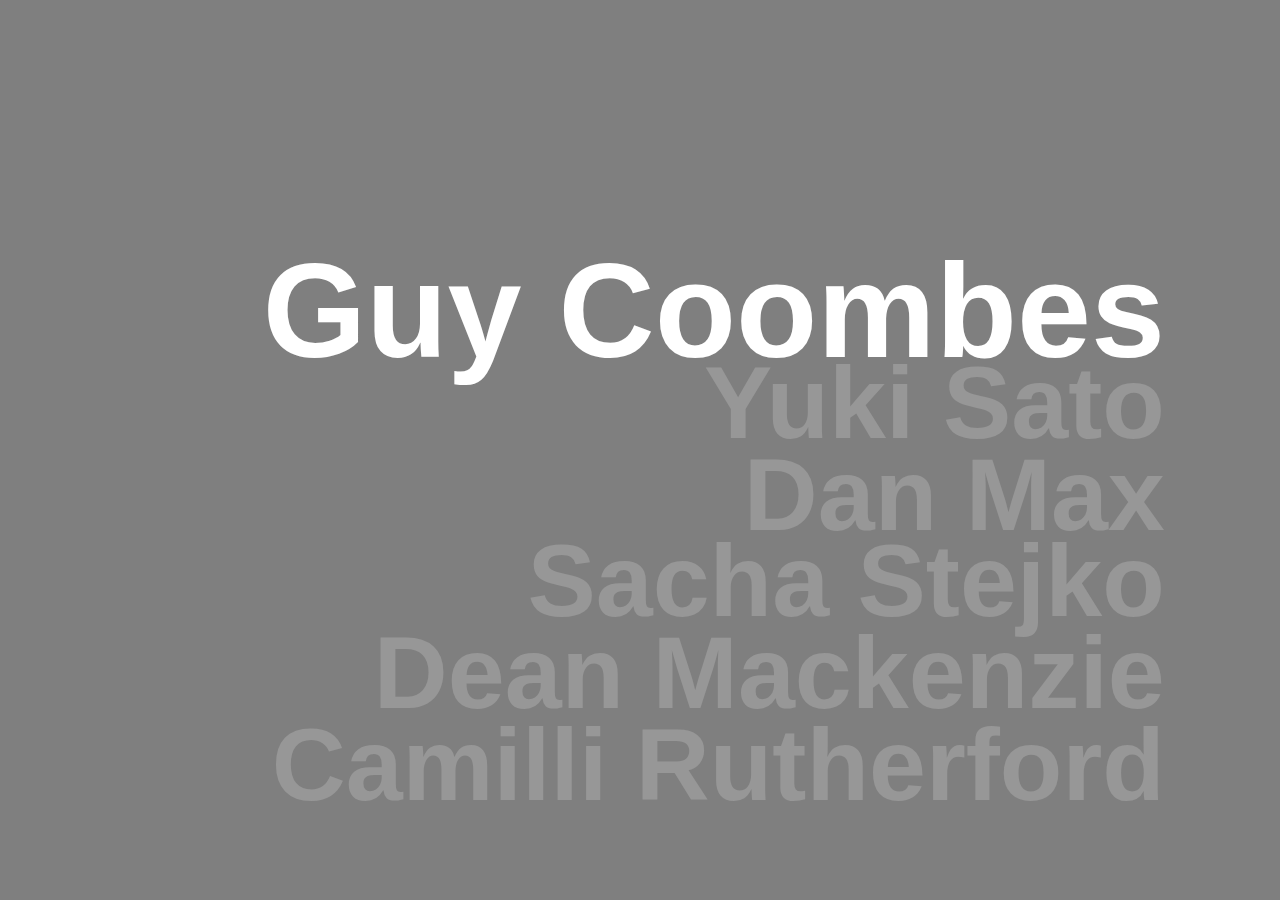
==== index.html @ ca0a54b2 "first commit" ====
<!DOCTYPE html>
<html lang="en">

<head>
    <meta charset="UTF-8">
    <meta name="viewport" content="width=device-width, initial-scale=1.0">
    <title>Document</title>
    <link rel="stylesheet" href="style.css">
</head>

<body>
    <div id="main">
        <div id="page1">


            <div id="pack">

                <div class="line1">
                    <h1 class="name1">Guy Coombes</h1>

                </div>
                <div class="line2">
                    <h1 class="name2">Yuki Sato</h1>

                </div>
                <div class="line3">
                    <h1 class="name3">Dan Max</h1>

                </div>
                <div class="line4">
                    <h1 class="name4">Sacha Stejko</h1>

                </div>
                <div class="line5">
                    <h1 class="name5">Dean Mackenzie</h1>

                </div>
                <div class="line6">
                    <h1 class="name6">Camilli Rutherford</h1>

                </div>


            </div>



        </div>

    </div>



    <script src="https://cdnjs.cloudflare.com/ajax/libs/gsap/3.12.5/gsap.min.js"
        integrity="sha512-7eHRwcbYkK4d9g/6tD/mhkf++eoTHwpNM9woBxtPUBWm67zeAfFC+HrdoE2GanKeocly/VxeLvIqwvCdk7qScg=="
        crossorigin="anonymous" referrerpolicy="no-referrer"></script>
    <script src="script.js"></script>
</body>

</html>
---- style.css ----
* {
    margin: 0;
    padding: 0;
    box-sizing: border-box;
    font-family: neu;
}

html,
body {
    width: 100%;
    height: 100%;
}

#main {
    overflow: hidden;
}

#page1 {
    width: 100%;
    height: 100vh;
    position: relative;
}

#background-container {
    position: absolute;
    top: 0;
    left: 0;
    width: 100%;
    height: 100%;
    z-index: 1;
}

#pack {
    width: 40vw;
    height: 60vh;
    position: absolute;
    top: 30%;
    right:1%;
    display: flex;
    justify-content: space-between;
    flex-direction: column;
    z-index: 99999999999999999999;
    background-color:sandybrown;
}

#pack h1 {
    transition: all 0.3s ease;
    cursor: pointer;
    mix-blend-mode: exclusion;
}

.name1, .name2, .name3, .name4, .name5, .name6 {
    font-size: 8vw;
    position: absolute;
    right: 8%;
    text-align: end;
    font-weight: 600;
    font-family: sans-serif;
    transform-origin: right center;
}

.line6 {
    color: white;
    width: 100vw;
    position: absolute;
    height: 10vh;
    /* background-color:green; */
    right: 0%;
    display: flex;
    align-items: center;
    justify-content: space-between;
    bottom: 0%;
}

.line5 {
    color: white;
    width: 100vw;
    position: absolute;
    /* background-color:brown; */
    height: 10vh;
    right: 0%;
    display: flex;
    align-items: center;
    justify-content: space-between;
    bottom: 17%;
}

.line1 {
    color: white;
    width: 100vw;
    position: absolute;
    height: 10vh;
    right: 0%;
    /* background-color: red; */
    display: flex;
    align-items: center;
    justify-content: space-between;
    bottom: 84%;
}

.line2 {
    color: white;
    position: absolute;
    width: 100vw;
    right: 0%;
    bottom: 67%;
    height: 10vh;
    display: flex;
    align-items: center;
    justify-content: center;
    /* background-color:lightskyblue; */
}

.line3 {
    color: white;
    width: 100vw;
    position: absolute;
    height: 10vh;
    right: 0%;
    bottom: 50%;
    display: flex;
    align-items: center;
    justify-content: space-between;
    /* background-color: aquamarine; */
}

.line4 {
    color: white;
    position: absolute;
    width: 100vw;
    right: 0%;
    display: flex;
    align-items: center;
    justify-content: center;
    bottom: 34%;
    height: 10vh;
    /* background-color:sandybrown; */
}
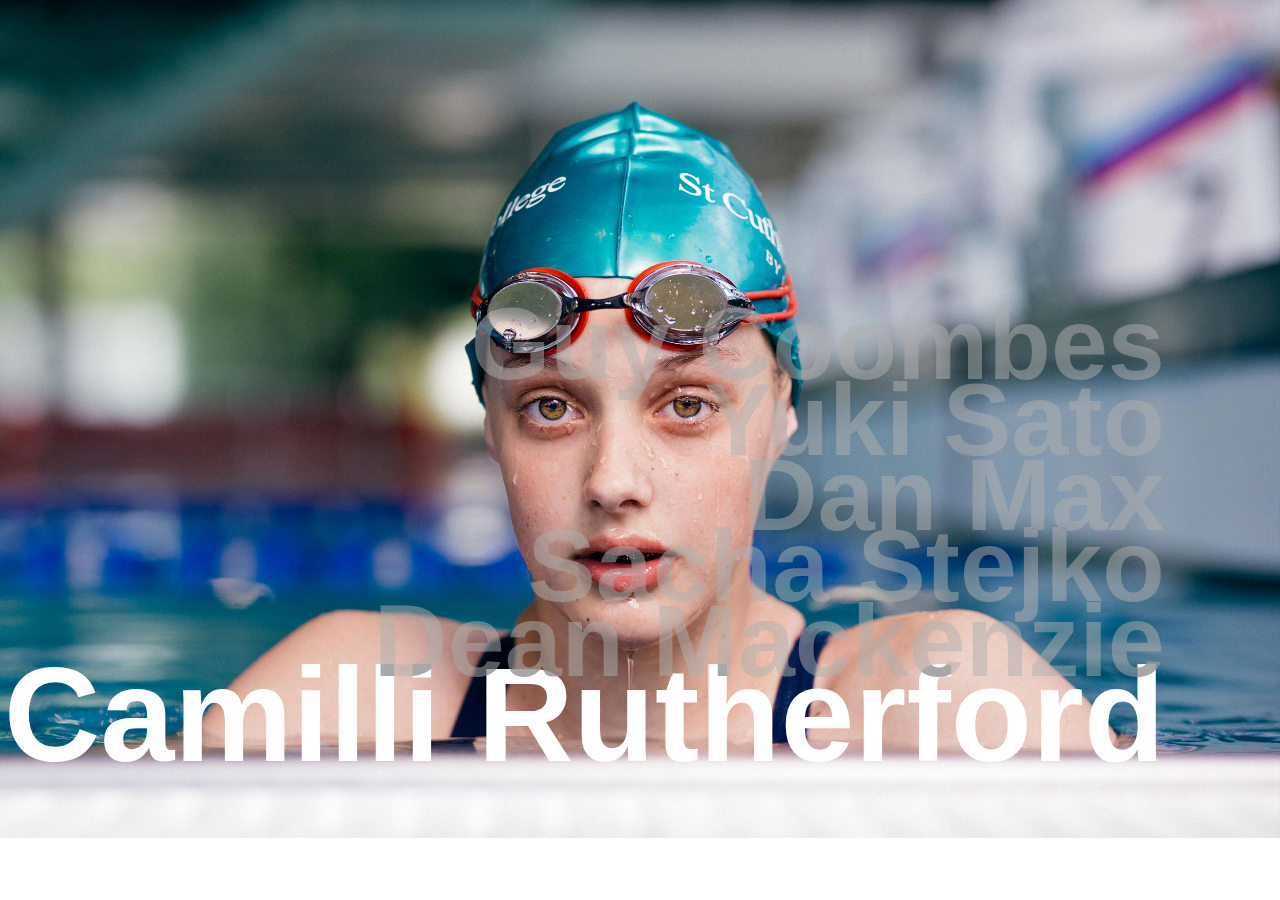
==== commit 4dd8b07b: "add a tag" ====
--- a/index.html
+++ b/index.html
@@ -16,27 +16,40 @@
             <div id="pack">
 
                 <div class="line1">
-                    <h1 class="name1">Guy Coombes</h1>
+                    <a href="./Guy.html">
+                        <h1 class="name1">Guy Coombes</h1>
+                    </a>
 
                 </div>
                 <div class="line2">
-                    <h1 class="name2">Yuki Sato</h1>
+                    <a href="./Yuki.html">
+
+                        <h1 class="name2">Yuki Sato</h1>
+                    </a>
 
                 </div>
                 <div class="line3">
-                    <h1 class="name3">Dan Max</h1>
+                    <a href="./Dan.html">
+                        <h1 class="name3">Dan Max</h1>
+                    </a>
 
                 </div>
                 <div class="line4">
-                    <h1 class="name4">Sacha Stejko</h1>
+                    <a href="./Sacha.html">
+                        <h1 class="name4">Sacha Stejko</h1>
+                    </a>
 
                 </div>
                 <div class="line5">
-                    <h1 class="name5">Dean Mackenzie</h1>
+                    <a href="./Dean.html">
+                        <h1 class="name5">Dean Mackenzie</h1>
+                    </a>
 
                 </div>
                 <div class="line6">
-                    <h1 class="name6">Camilli Rutherford</h1>
+                    <a href="./Camilli.html">
+                        <h1 class="name6">Camilli Rutherford</h1>
+                    </a>
 
                 </div>
 
--- a/style.css
+++ b/style.css
@@ -17,7 +17,7 @@
 
 #page1 {
     width: 100%;
-    height: 100vh;
+    height: 838px;
     position: relative;
 }
 
@@ -28,19 +28,40 @@
     width: 100%;
     height: 100%;
     z-index: 1;
+    overflow: hidden;
+}
+
+.background {
+    position: absolute;
+    top: 0;
+    left: 0;
+    width: 100%;
+    height: 100%;
+    background-size: cover;
+    background-position: center;
+}
+
+.dark-overlay {
+    position: absolute;
+    top: 0;
+    left: 0;
+    width: 100%;
+    height: 100%;
+    background-color: transparent;
+    z-index: 2;
 }
 
 #pack {
     width: 40vw;
-    height: 60vh;
+    height: 442.8px;
     position: absolute;
     top: 30%;
-    right:1%;
+    right: 1%;
     display: flex;
     justify-content: space-between;
     flex-direction: column;
-    z-index: 99999999999999999999;
-    background-color:sandybrown;
+    z-index: 3;
+    background-color: transparent;
 }
 
 #pack h1 {
@@ -63,8 +84,7 @@
     color: white;
     width: 100vw;
     position: absolute;
-    height: 10vh;
-    /* background-color:green; */
+    height: 73.8px;
     right: 0%;
     display: flex;
     align-items: center;
@@ -76,8 +96,7 @@
     color: white;
     width: 100vw;
     position: absolute;
-    /* background-color:brown; */
-    height: 10vh;
+    height: 73.8px;
     right: 0%;
     display: flex;
     align-items: center;
@@ -89,9 +108,8 @@
     color: white;
     width: 100vw;
     position: absolute;
-    height: 10vh;
+    height: 73.8px;
     right: 0%;
-    /* background-color: red; */
     display: flex;
     align-items: center;
     justify-content: space-between;
@@ -104,24 +122,22 @@
     width: 100vw;
     right: 0%;
     bottom: 67%;
-    height: 10vh;
+    height: 73.8px;
     display: flex;
     align-items: center;
     justify-content: center;
-    /* background-color:lightskyblue; */
 }
 
 .line3 {
     color: white;
     width: 100vw;
     position: absolute;
-    height: 10vh;
+    height: 73.8px;
     right: 0%;
     bottom: 50%;
     display: flex;
     align-items: center;
     justify-content: space-between;
-    /* background-color: aquamarine; */
 }
 
 .line4 {
@@ -133,6 +149,49 @@
     align-items: center;
     justify-content: center;
     bottom: 34%;
-    height: 10vh;
-    /* background-color:sandybrown; */
+    height: 73.8px;
+}
+
+a{
+    text-decoration: none;
+    color: white;
+}
+
+/* Media queries for responsiveness */
+@media (max-width: 991px) {
+    /* Tablet styles */
+    #pack {
+        width: 80vw;
+        height: 70vh;
+        top: 20%;
+        right: 10%;
+        left: auto;
+    }
+    
+    .name1, .name2, .name3, .name4, .name5, .name6 {
+        font-size: 7vw;
+        right: 0;
+        width: 100%;
+        text-align: end;
+        transform-origin: right center;
+    }
+}
+
+@media (max-width: 575px) {
+    /* Mobile styles */
+    #pack {
+        width: 90vw;
+        height: 70vh;
+        top: 15%;
+        right: 5%;
+        left: auto;
+    }
+    
+    .name1, .name2, .name3, .name4, .name5, .name6 {
+        font-size: 8vw;
+        right: 0;
+        width: 100%;
+        text-align: end;
+        transform-origin: right center;
+    }
 }